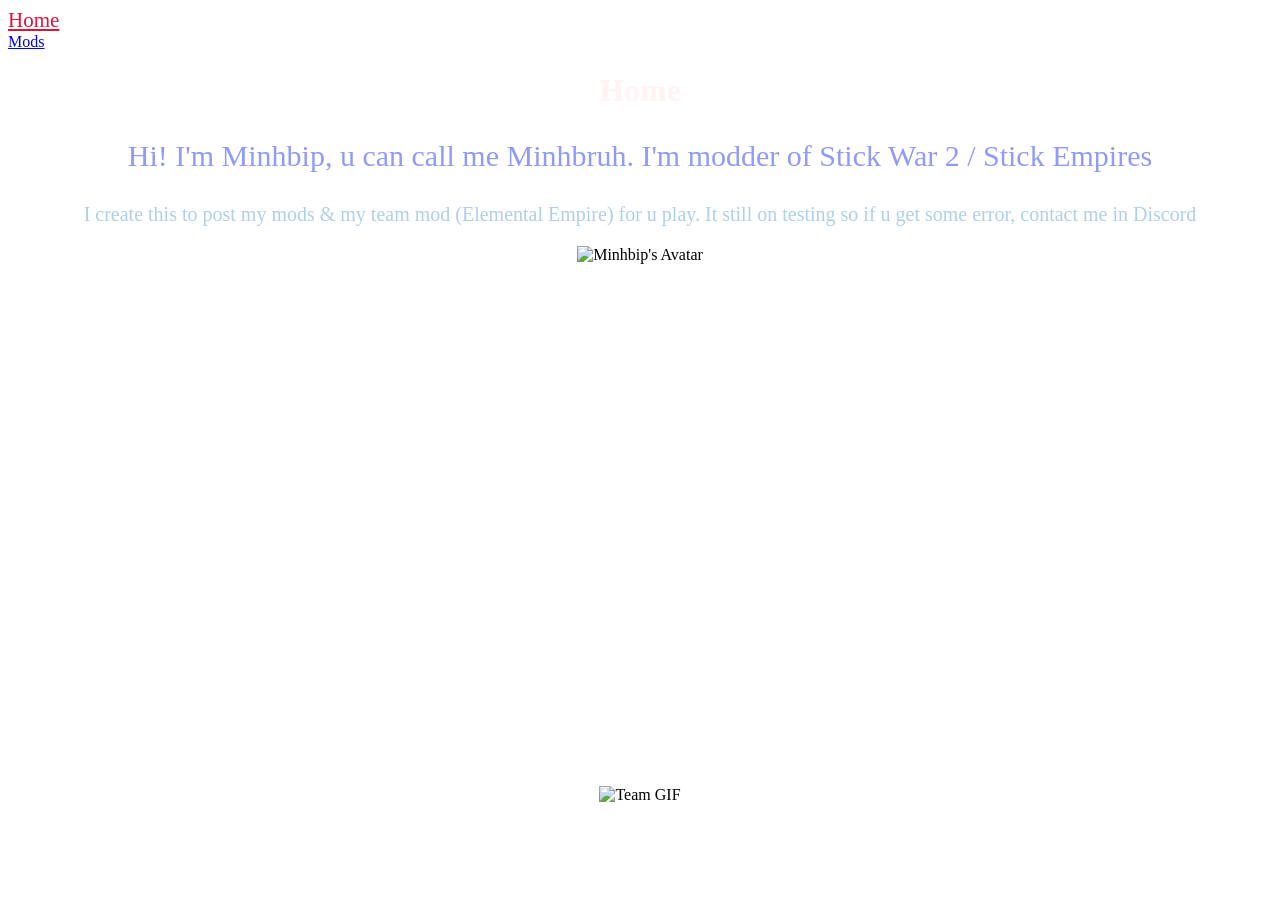
==== index.html @ b6b852b9 "" ====
<!DOCTYPE html>
<html>
<!--   phần đầu -->
  <head>
    <title>Home</title>
    <link rel="stylesheet" href="/main.css">
    <link rel="shortcut icon" href="/img/dbc96f3e64d8009c0e45ed74801bc491.ico" type="image/x-icon" />
    <style>
      h1{
          color:rgb(255, 243, 243);
      }
  </style>
  </head>
<!--   phần thân  -->
  <body>
    <div class="tabblock topnav">
      <div class="topnav picktopblock"><a class="active" href="" style="color: crimson; font-size: 21px;">Home</a></div>
      <div class="topnav topblock"><a href="/pages/index.html" href="">Mods</a></div>
    </div>
    <div>
        <center><h1>Home</h1></center>
        <center><p style="font-size: 30px; color: rgb(144, 154, 247);">Hi! I'm Minhbip, u can call me Minhbruh. I'm modder of Stick War 2 / Stick Empires</p></center>
        <center><p style="font-size: 20px; color: rgb(175, 207, 235);">I create this to post my mods & my team mod (Elemental Empire) for u play. It still on testing so if u get some error, contact me in Discord</p></center>
        <center><img src="/img/dbc96f3e64d8009c0e45ed74801bc491.jpg" alt="Minhbip's Avatar"></center>
        <div style="transform: translateY(-290px); margin-left: 140px"><img style="transform: scaleY(-1);" src="/img/arrow.gif" alt="Arrow"></div>
    </div>
    <div>
    <center><iframe src="https://discord.com/widget?id=988073796902735903&theme=dark" width="350" height="500" allowtransparency="true" frameborder="0" sandbox="allow-popups allow-popups-to-escape-sandbox allow-same-origin allow-scripts"></iframe></center>
    <center><img src="/img/frames.gif" alt="Team GIF"></center>
    </div>
  </body>
</html>
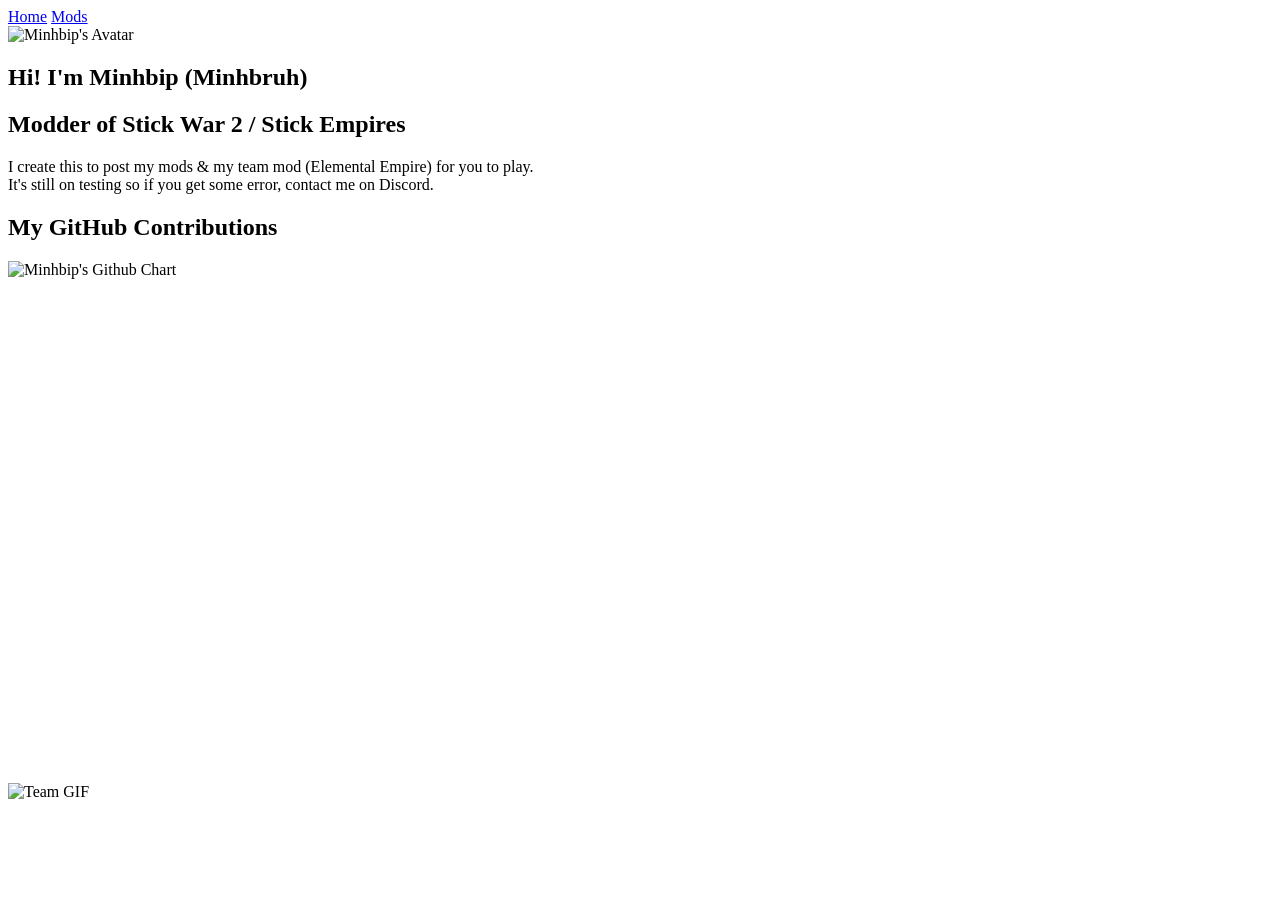
==== commit 6a355847: "" ====
--- a/index.html
+++ b/index.html
@@ -1,32 +1,48 @@
 <!DOCTYPE html>
-<html>
-<!--   phần đầu -->
+<html lang="vi">
   <head>
-    <title>Home</title>
+    <meta charset="UTF-8">
+    <meta name="viewport" content="width=device-width, initial-scale=1.0">
+    <title>Minhbip Modding | Home</title>
+    <link href="https://fonts.googleapis.com/css2?family=Poppins:wght@400;600;700&display=swap" rel="stylesheet">
     <link rel="stylesheet" href="/main.css">
     <link rel="shortcut icon" href="/img/dbc96f3e64d8009c0e45ed74801bc491.ico" type="image/x-icon" />
-    <style>
-      h1{
-          color:rgb(255, 243, 243);
-      }
-  </style>
   </head>
-<!--   phần thân  -->
   <body>
-    <div class="tabblock topnav">
-      <div class="topnav picktopblock"><a class="active" href="" style="color: crimson; font-size: 21px;">Home</a></div>
-      <div class="topnav topblock"><a href="/pages/index.html" href="">Mods</a></div>
-    </div>
-    <div>
-        <center><h1>Home</h1></center>
-        <center><p style="font-size: 30px; color: rgb(144, 154, 247);">Hi! I'm Minhbip, u can call me Minhbruh. I'm modder of Stick War 2 / Stick Empires</p></center>
-        <center><p style="font-size: 20px; color: rgb(175, 207, 235);">I create this to post my mods & my team mod (Elemental Empire) for u play. It still on testing so if u get some error, contact me in Discord</p></center>
-        <center><img src="/img/dbc96f3e64d8009c0e45ed74801bc491.jpg" alt="Minhbip's Avatar"></center>
-        <div style="transform: translateY(-290px); margin-left: 140px"><img style="transform: scaleY(-1);" src="/img/arrow.gif" alt="Arrow"></div>
-    </div>
-    <div>
-    <center><iframe src="https://discord.com/widget?id=988073796902735903&theme=dark" width="350" height="500" allowtransparency="true" frameborder="0" sandbox="allow-popups allow-popups-to-escape-sandbox allow-same-origin allow-scripts"></iframe></center>
-    <center><img src="/img/frames.gif" alt="Team GIF"></center>
-    </div>
+    <header class="navbar">
+      <nav class="nav-links">
+        <a class="nav-item active" href="/">Home</a>
+        <a class="nav-item" href="/pages/index.html">Mods</a>
+      </nav>
+    </header>
+
+    <main class="container">
+      <section class="hero-section">
+        <img src="/img/dbc96f3e64d8009c0e45ed74801bc491.jpg" alt="Minhbip's Avatar" class="avatar">
+        <h1>Hi! I'm <span class="highlight">Minhbip</span> (Minhbruh)</h1>
+        <h2 class="subtitle">Modder of Stick War 2 / Stick Empires</h2>
+        <p class="description">
+          I create this to post my mods & my team mod (Elemental Empire) for you to play. <br>
+          It's still on testing so if you get some error, contact me on Discord.
+        </p>
+      </section>
+
+      <section class="github-section">
+        <h2 class="section-title">My GitHub Contributions</h2>
+        <div class="github-widget">
+          <!-- THAY CHỮ "YOUR_GITHUB_USERNAME" BẰNG TÊN GITHUB CỦA BẠN -->
+          <img src="https://ghchart.rshah.org/crimson/Minhbruh-Minhbip" alt="Minhbip's Github Chart" />
+        </div>
+      </section>
+
+      <section class="community-section">
+        <div class="discord-widget">
+          <iframe src="https://discord.com/widget?id=988073796902735903&theme=dark" width="350" height="500" allowtransparency="true" frameborder="0" sandbox="allow-popups allow-popups-to-escape-sandbox allow-same-origin allow-scripts"></iframe>
+        </div>
+    <footer class="footer-gif">
+      <img src="/img/frames.gif" alt="Team GIF">
+    </footer>
+      </section>
+    </main>
   </body>
-</html>
+</html>
